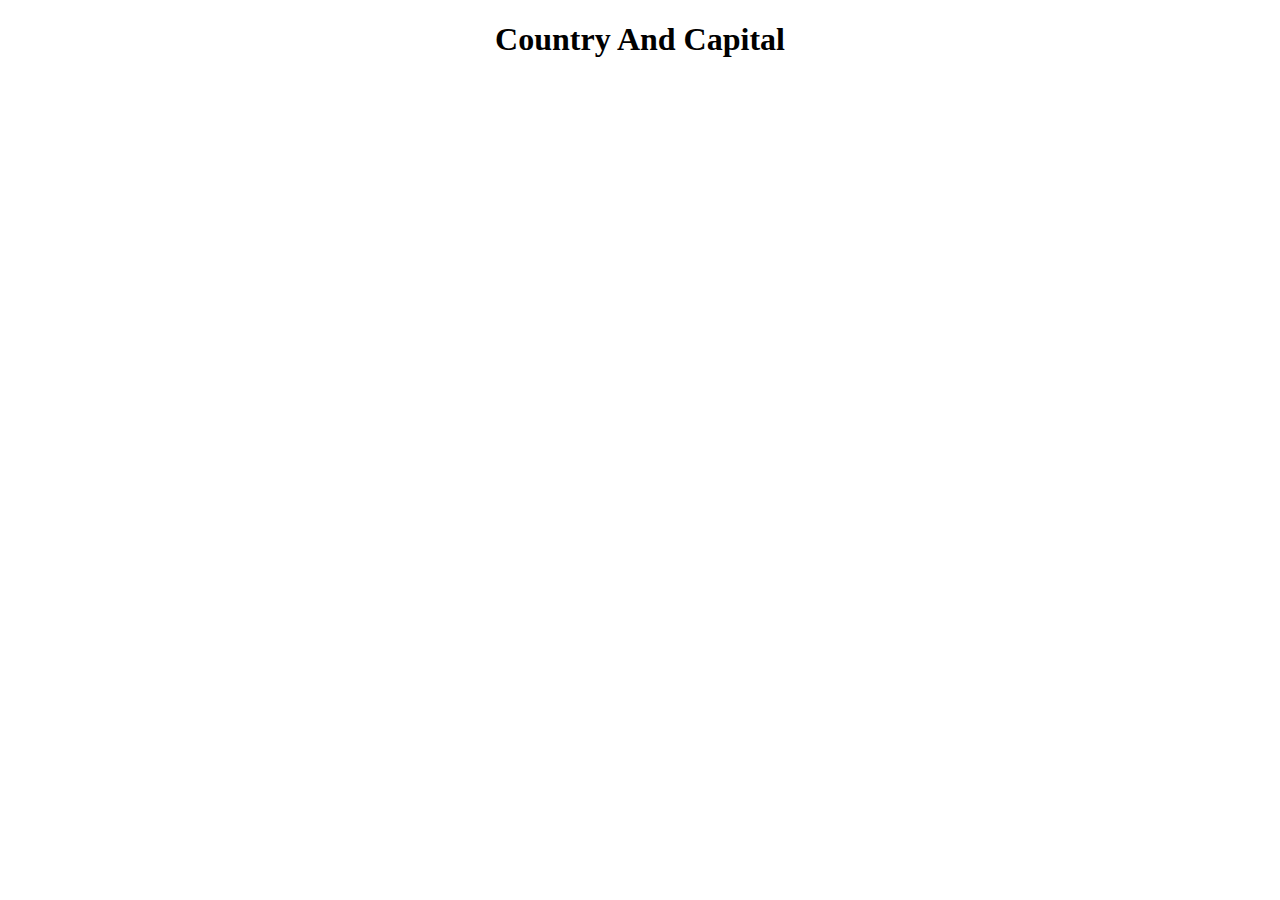
==== countries.html @ 4a98acc0 "first commit" ====
<!DOCTYPE html>
<html lang="en">

<head>
    <meta charset="UTF-8">
    <meta http-equiv="X-UA-Compatible" content="IE=edge">
    <meta name="viewport" content="width=device-width, initial-scale=1.0">
    <title>Country List</title>
    <!-- css style sheet -->
    <link rel="stylesheet" href="css/countries.css">
</head>

<body>

    <h1>Country And Capital</h1>

    <div id="countries">

    </div>
    <script src="js/countries.js"></script>
</body>

</html>
---- css/countries.css ----
h1{
    text-align: center;
}
.country{
    text-align: center;
    color: #c4eeff;
    background-color: teal;
    border: 5px solid rgb(224 162 83);
    border-radius: 25px;
    margin: 15px;
    padding: 15px;
}
.country h3{
    font-size: 28px;
}
.country {
    font-size: 22px;
}
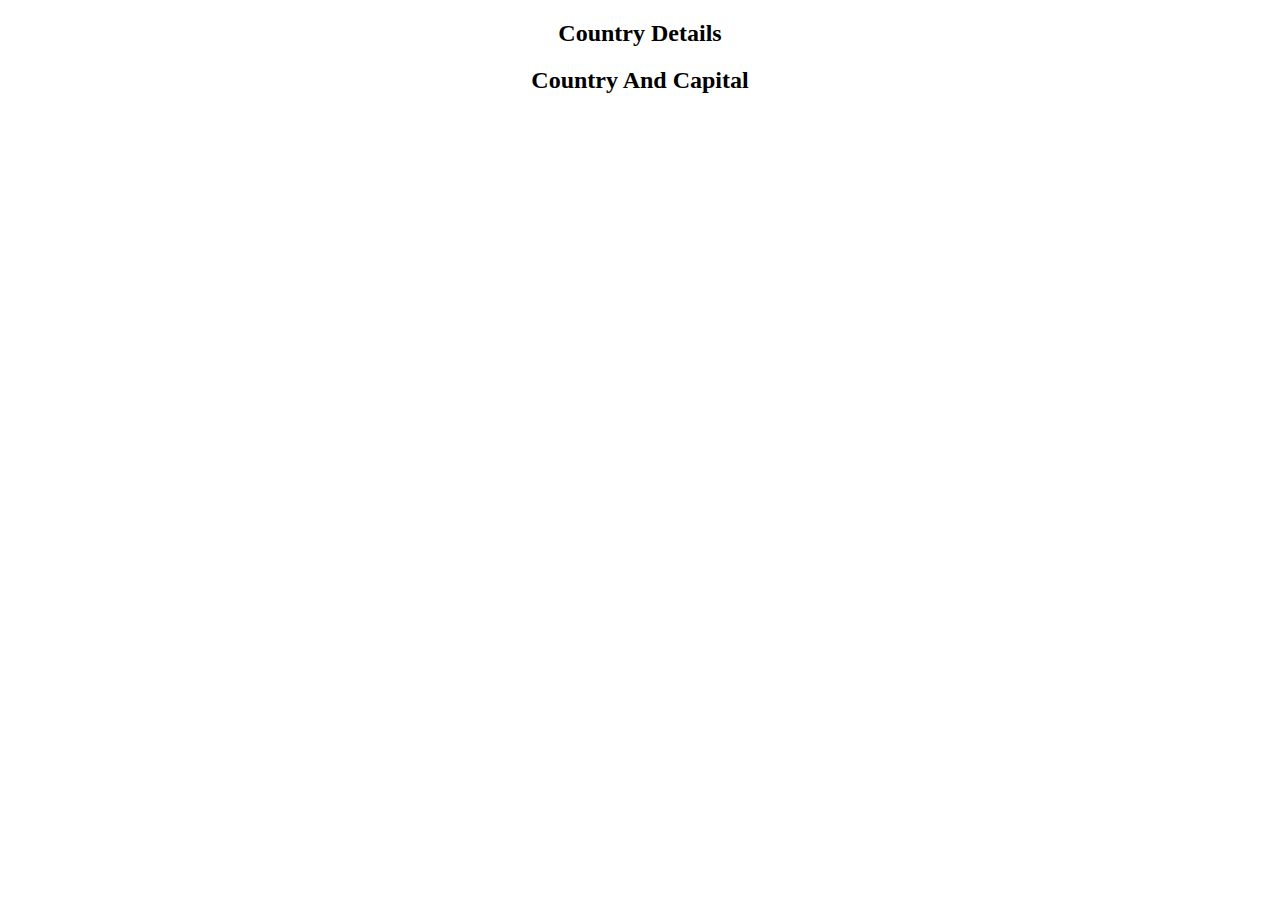
==== commit 845ae295: "add cde" ====
--- a/countries.html
+++ b/countries.html
@@ -11,9 +11,14 @@
 </head>
 
 <body>
+    <section>
+        <h2>Country Details</h2>
+        <div id="country-details">
 
-    <h1>Country And Capital</h1>
+        </div>
+    </section>
 
+    <h2>Country And Capital</h2>
     <div id="countries">
 
     </div>
--- a/css/countries.css
+++ b/css/countries.css
@@ -1,5 +1,9 @@
-h1{
+h2{
     text-align: center;
+}
+#countries{
+    display: grid;
+    grid-template-columns: repeat(3,1fr);
 }
 .country{
     text-align: center;
@@ -10,9 +14,22 @@
     margin: 15px;
     padding: 15px;
 }
+.country-details{
+    width: 60%;
+    margin: auto;
+    text-align: center;
+    color: teal;
+    background-color: #F0FFF0;
+    border: 5px solid teal;
+    border-radius: 25px;
+    padding: 15px;
+}
 .country h3{
     font-size: 28px;
 }
-.country {
+.country-details h3{
+    font-size: 36px;
+}
+.country, .country-details {
     font-size: 22px;
 }